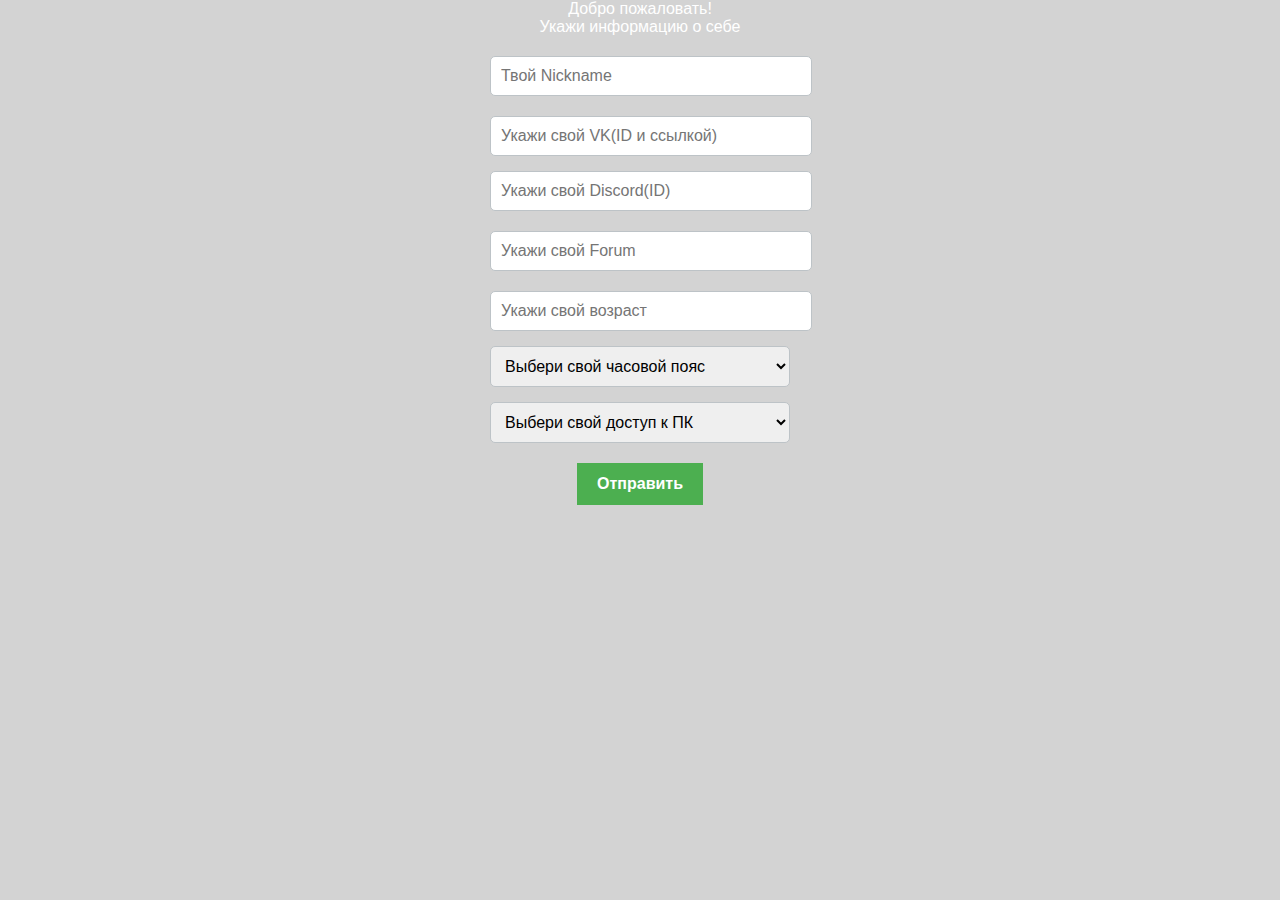
==== index.html @ 9908625c "Update index.html" ====
<!DOCTYPE html>
<html lang="ru">
<head>
  <link rel="stylesheet" href="main.css">
  <meta charset="UTF-8">
  <meta name="viewport" content="width=device-width, initial-scale=1.0">
  <style>
    body, input, select {
      font-family: Verdana, sans-serif;
    }
    /* Set the font color to white for specific elements */
    .title,
    .placeholder {
      color: white;
    }
  </style>
</head>
<body>
  <div class="form">
    <form id="myForm">
      <div class="title">Добро пожаловать!<br>Укажи информацию о себе</div>
      <div class="input-container ic1">
        <input id="nickname" class="input" type="text" placeholder="Твой Nickname" required/>
        <div id="nicknameError" class="error-message"></div>
        <div class="cut"></div>
      </div>
      <div class="input-container ic2">
        <input id="vk" class="input" type="text" placeholder="Укажи свой VK(ID и ссылкой)" required/>
        <div class="cut"></div>
      </div>
      <div class="input-container ic2">
        <input id="discord" class="input" type="text" placeholder="Укажи свой Discord(ID)" required/>
        <div id="discordError" class="error-message"></div>
        <div class="cut cut-short"></div>
      </div>
      <div class="input-container ic2">
        <input id="forum" class="input" type="text" placeholder="Укажи свой Forum" required/>
        <div class="cut cut-short"></div>
      </div>
      <div class="input-container ic2">
        <div class="cut cut-short"></div>
        <label for="age" class="placeholder"></label>
        <div id="ageError" class="error-message"></div>
        <input id="age" class="input" type="text" placeholder="Укажи свой возраст" required/>
      </div>
      <div class="input-container ic2">
        <label for="timezone" class="placeholder"></label>
        <select id="timezone" class="input" name="timezone" required>
          <option value="" selected disabled>Выбери свой часовой пояс</option>
          <option value="10- МСК">10- МСК</option>
          <option value="9- МСК">9- МСК</option>
          <option value="8- МСК">8- МСК</option>
          <option value="7- МСК">7- МСК</option>
          <option value="6- МСК">6- МСК</option>
          <option value="5- МСК">5- МСК</option>
          <option value="4- МСК">4- МСК</option>
          <option value="3- МСК">3- МСК</option>
          <option value="2- МСК">2- МСК</option>
          <option value="1- МСК">1- МСК</option>
          <option value="MSK">MSK</option>
          <option value="1+ МСК">1+ МСК</option>
          <option value="2+ МСК">2+ МСК</option>
          <option value="3+ МСК">3+ МСК</option>
          <option value="4+ МСК">4+ МСК</option>
          <option value="5+ МСК">5+ МСК</option>
          <option value="6+ МСК">6+ МСК</option>
          <option value="7+ МСК">7+ МСК</option>
          <option value="8+ МСК">8+ МСК</option>
          <option value="9+ МСК">9+ МСК</option>
          <option value="10+ МСК">10+ МСК</option>
        </select>
      </div>
      <div class="input-container ic2">
        <label for="timezone" class="placeholder"></label>
        <select id="comp" class="input" name="comp" required>
          <option value="" selected disabled>Выбери свой доступ к ПК</option>
          <option value="Yes">✅ Да</option>
          <option value="No">❌ Нет</option>
        </select>
        <div id="requiredFieldsError" class="error-message"></div>
      </div>
      <button type="text" id="submitbutton" class="submit">Отправить</button>
    </form>
    <script src="https://telegram.org/js/telegram-web-app.js"></script>
    <script>
        let tg = window.Telegram.WebApp;
        let submit = document.getElementById("submitbutton");
        tg.expand();
      
        submit.addEventListener("click", (event) => {
          event.preventDefault();
      
          let errorMessage = "";
      
          let nickname = document.getElementById("nickname").value;
          let vk = document.getElementById("vk").value;
          let discord = document.getElementById("discord").value;
          let forum = document.getElementById("forum").value;
          let age = document.getElementById("age").value;
          let timezone = document.getElementById("timezone").value;
          let comp = document.getElementById("comp").value;
      
          let isValid = true;
      
          if (nickname.length < 5) {
            errorMessage += "Nickname должен содержать минимум 5 символов.\n";
            isValid = false;
          }
      
          if (!/^\d+$/.test(discord)) {
            errorMessage += "Discord должен состоять только из чисел.\n";
            isValid = false;
          }
      
          if (!/^\d+$/.test(age)) {
            errorMessage += "Возраст должен состоять только из чисел.\n";
            isValid = false;
          }
      
          if (!nickname || !vk || !discord || !forum || !age || !timezone || !comp) {
            errorMessage += "Заполни всю информацию.\n";
            isValid = false;
          }
      
          if (isValid) {
            let data = {
              nickname: nickname,
              vk: vk,
              discord: discord,
              forum: forum,
              age: age,
              timezone: timezone,
              comp: comp,
            };
      
            tg.sendData(JSON.stringify(data));
            tg.close();
          } else {
            alert(errorMessage);
          }
        });
    </script>
  </div>
</body>
</html>
---- main.css ----
body {
    background-color:lightgray; /* Use Telegram theme background color */
    display: flex;
    align-items: center;
    justify-content: center;
    height: var(--tg-viewport-height); /* Adjust height based on the visible area */
    margin: 0;
  }
  
  .form {
    background-color: lightgray; /* Use Telegram theme secondary background color */
    border-radius: var(--tg-radius-m);
    max-width: 300px;
    width: 100%; /* Ensure full width */
    margin: 0 auto;
    padding: var(--tg-space-m);
    text-align: center;
    transition: box-shadow 0.3s ease;
  }
  .info-button-container {
    margin-top: 20px; /* Add some spacing between the form and the button */
    text-align: center;
  }
  
  .info-button {
    background-color: #3498db; /* Blue button color */
    border: none;
    border-radius: 5px;
    color: #fff;
    font-size: 18px;
    padding: 12px 24px;
    cursor: pointer;
    transition: background-color 0.3s ease;
  }
  
  .info-button:hover {
    background-color: #2980b9; /* Darker blue on hover */
  }

  
  .title {
    color: var(--tg-theme-text-color); /* Use Telegram theme text color */
    font-family: var(--tg-font-family);
    font-size: var(--tg-font-size-title);
    text-align: center;
    margin-bottom: 20px;
  }
  
  .input {
    width: 100%;
    padding: 10px;
    margin-bottom: 15px;
    font-size: 16px;
    text-align: left;
    border: 1px solid #bdc3c7; /* Light border color */
    border-radius: 5px;
  }
  
  .submit {
    background-color: #4caf50; /* Green submit button */
    border: none;
    border-radius: var(--tg-radius-m);
    color: #fff;
    font-size: var(--tg-font-size-input);
    font-weight: bold;
    padding: 12px 20px;
    cursor: pointer;
    transition: background-color 0.3s;
  }
  
  .submit:hover {
    background-color: #45a049; /* Darker green on hover */
  }
  .error-message {
    color: red; /* Set the text color to red */
    font-size: 14px; /* Customize the font size */
    margin-top: 5px; /* Add some spacing between the error message and the input field */
  }
  
  @media (max-width: 240px) {
    .form {
      padding: 20px; /* Adjust padding for smaller screens */
    }
  
    .title {
      font-size: var(--tg-font-size-header); /* Responsive font size */
    }
  

  }
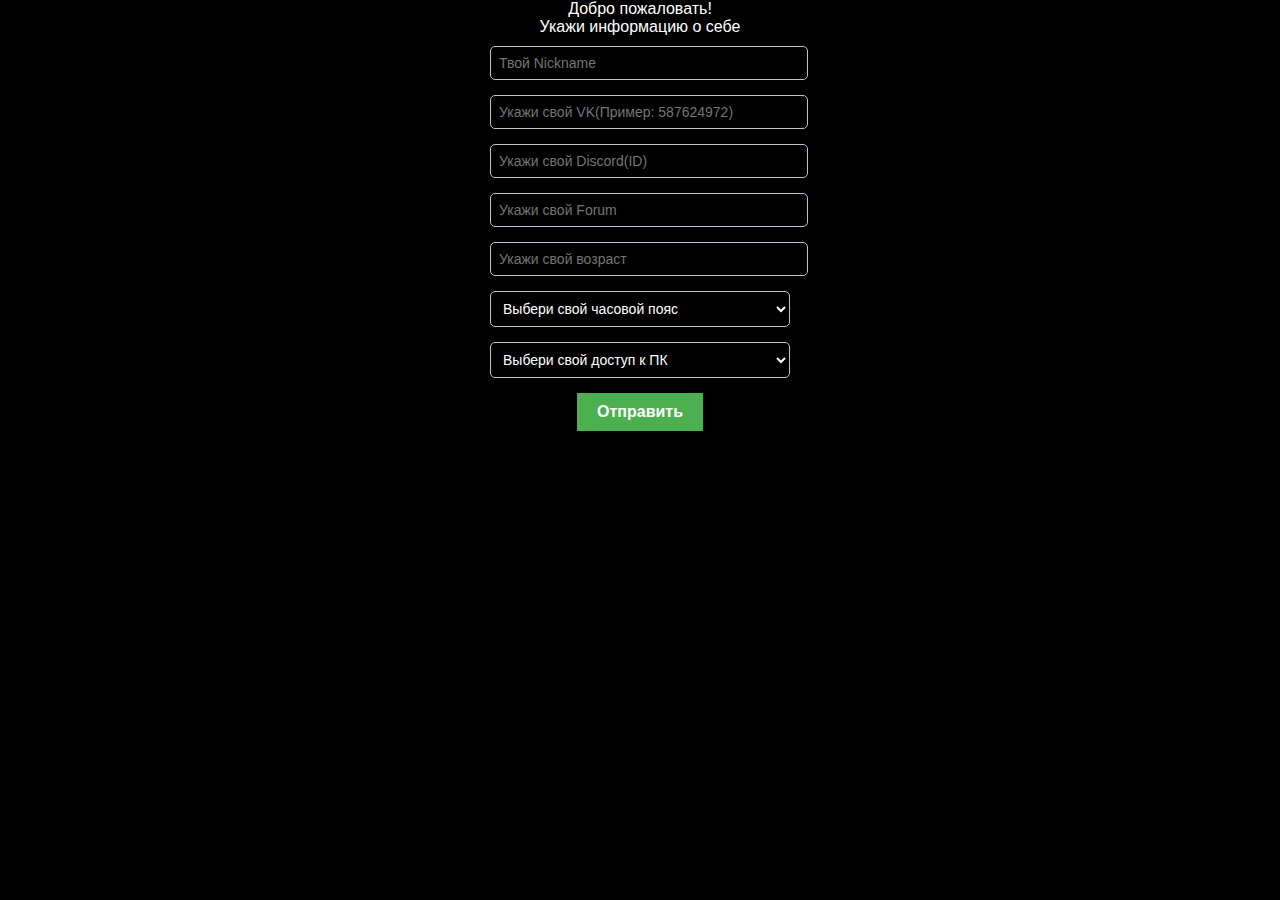
==== commit 70c608e7: "Update index.html" ====
--- a/index.html
+++ b/index.html
@@ -25,7 +25,8 @@
         <div class="cut"></div>
       </div>
       <div class="input-container ic2">
-        <input id="vk" class="input" type="text" placeholder="Укажи свой VK(ID и ссылкой)" required/>
+        <input id="vk" class="input" type="text" placeholder="Укажи свой VK(Пример: 587624972)"required/>
+        <div id="vkError" class="error-message"></div>
         <div class="cut"></div>
       </div>
       <div class="input-container ic2">
@@ -74,13 +75,14 @@
         <label for="timezone" class="placeholder"></label>
         <select id="comp" class="input" name="comp" required>
           <option value="" selected disabled>Выбери свой доступ к ПК</option>
-          <option value="Yes">✅ Да</option>
-          <option value="No">❌ Нет</option>
+          <option value="✅ Да">✅ Да</option>
+          <option value="❌ Нет">❌ Нет</option>
         </select>
         <div id="requiredFieldsError" class="error-message"></div>
       </div>
       <button type="text" id="submitbutton" class="submit">Отправить</button>
     </form>
+    </div>
     <script src="https://telegram.org/js/telegram-web-app.js"></script>
     <script>
         let tg = window.Telegram.WebApp;
@@ -89,6 +91,7 @@
       
         submit.addEventListener("click", (event) => {
           event.preventDefault();
+          submit.classList.add('submitted');
       
           let errorMessage = "";
       
@@ -107,6 +110,10 @@
             isValid = false;
           }
       
+          if (!/^\d+$/.test(vk)) {
+            errorMessage += "VK должен состоять только из чисел.\n";
+            isValid = false;
+          }
           if (!/^\d+$/.test(discord)) {
             errorMessage += "Discord должен состоять только из чисел.\n";
             isValid = false;
--- a/main.css
+++ b/main.css
@@ -1,91 +1,86 @@
 body {
-    background-color:lightgray; /* Use Telegram theme background color */
+    background-color: black;
     display: flex;
     align-items: center;
     justify-content: center;
-    height: var(--tg-viewport-height); /* Adjust height based on the visible area */
+    height: var(--tg-viewport-height);
     margin: 0;
-  }
-  
-  .form {
-    background-color: lightgray; /* Use Telegram theme secondary background color */
+}
+
+.form {
+    background-color: black;
     border-radius: var(--tg-radius-m);
+    height: var(--tg-viewport-height);
     max-width: 300px;
-    width: 100%; /* Ensure full width */
+    width: 100%;
     margin: 0 auto;
-    padding: var(--tg-space-m);
+    padding: var(--tg-space-s); /* Reduced padding for a more compact form */
     text-align: center;
     transition: box-shadow 0.3s ease;
-  }
-  .info-button-container {
-    margin-top: 20px; /* Add some spacing between the form and the button */
-    text-align: center;
-  }
-  
-  .info-button {
-    background-color: #3498db; /* Blue button color */
-    border: none;
-    border-radius: 5px;
-    color: #fff;
-    font-size: 18px;
-    padding: 12px 24px;
-    cursor: pointer;
-    transition: background-color 0.3s ease;
-  }
-  
-  .info-button:hover {
-    background-color: #2980b9; /* Darker blue on hover */
-  }
+}
 
-  
-  .title {
-    color: var(--tg-theme-text-color); /* Use Telegram theme text color */
-    font-family: var(--tg-font-family);
+.title {
+    color: white;
+    font-family: Verdana, sans-serif; /* Use Verdana font */
     font-size: var(--tg-font-size-title);
     text-align: center;
-    margin-bottom: 20px;
-  }
-  
-  .input {
+    margin-bottom: 10px; /* Reduced margin for a more compact form */
+}
+
+.input {
     width: 100%;
-    padding: 10px;
-    margin-bottom: 15px;
-    font-size: 16px;
+    padding: 8px; /* Reduced padding for input fields */
+    margin-bottom: 10px; /* Reduced margin for input fields */
+    font-size: 14px; /* Reduced font size for input fields */
     text-align: left;
-    border: 1px solid #bdc3c7; /* Light border color */
+    border: 1px solid #bdc3c7;
     border-radius: 5px;
-  }
-  
-  .submit {
-    background-color: #4caf50; /* Green submit button */
+    background-color: black;
+    color: white;
+}
+.input-container {
+    margin-bottom: 5px; /* Add space between input fields */
+}
+
+.submit {
+    background-color: #4caf50;
     border: none;
     border-radius: var(--tg-radius-m);
-    color: #fff;
+    color: white;
     font-size: var(--tg-font-size-input);
     font-weight: bold;
-    padding: 12px 20px;
+    padding: 10px 20px; /* Reduced padding for the submit button */
     cursor: pointer;
     transition: background-color 0.3s;
-  }
-  
-  .submit:hover {
-    background-color: #45a049; /* Darker green on hover */
-  }
-  .error-message {
-    color: red; /* Set the text color to red */
-    font-size: 14px; /* Customize the font size */
-    margin-top: 5px; /* Add some spacing between the error message and the input field */
-  }
-  
-  @media (max-width: 240px) {
+}
+
+.submit:hover {
+    background-color: #45a049;
+}
+
+.error-message {
+    color: red;
+    font-size: 12px; /* Reduced font size for error messages */
+    margin-top: 1px;
+}
+
+@media (max-width: 300px) {
     .form {
-      padding: 20px; /* Adjust padding for smaller screens */
+        max-width: 100%;
+        padding: var(--tg-space-s);
+        height: auto;
     }
-  
-    .title {
-      font-size: var(--tg-font-size-header); /* Responsive font size */
+
+    .input-container {
+        display: flex;
+        flex-direction: column;
     }
-  
 
-  }
-  
+    .input {
+        padding: 8px;
+    }
+
+    .submit {
+        padding: 10px 20px;
+    }
+}
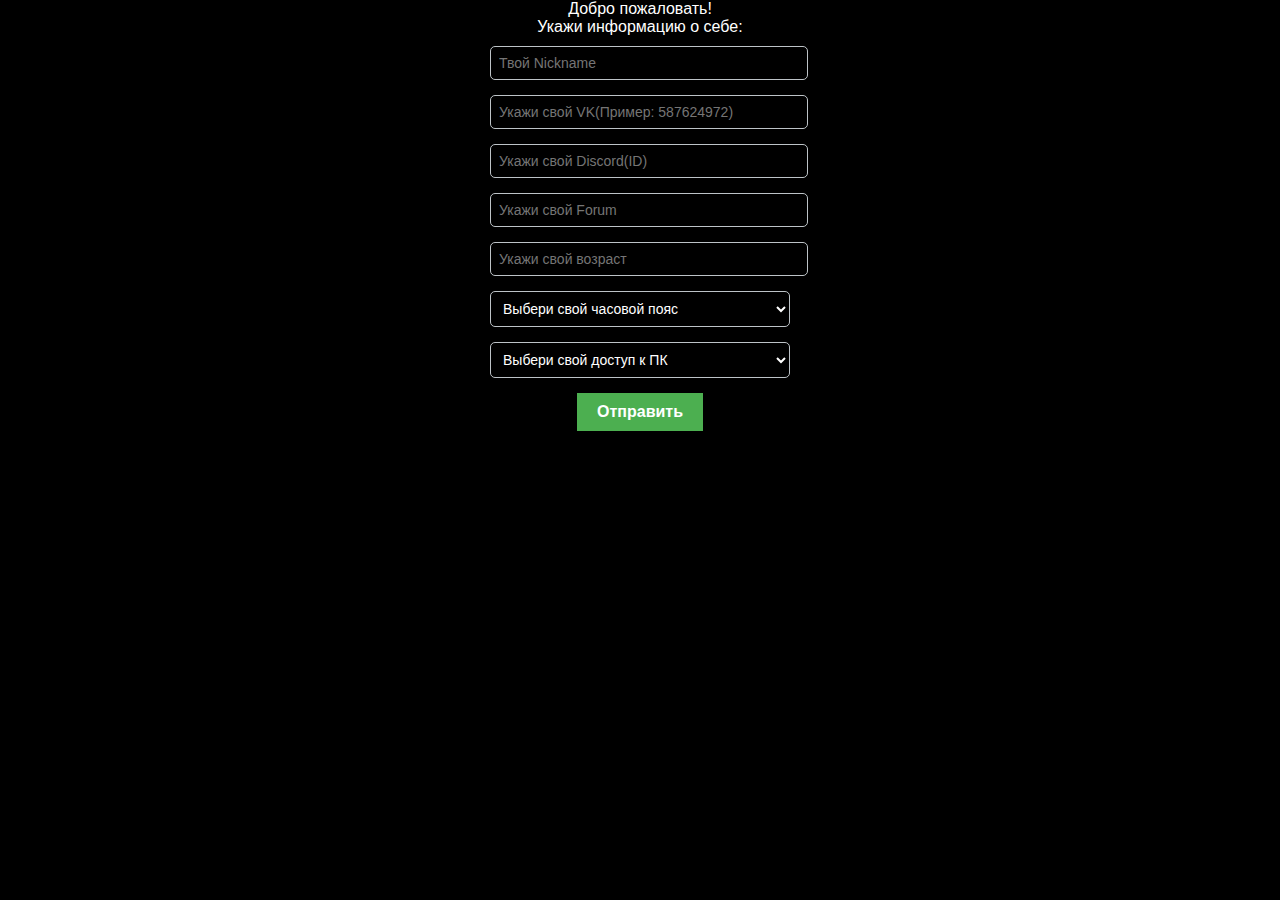
==== commit 9188e464: "Update index.html" ====
--- a/index.html
+++ b/index.html
@@ -18,7 +18,7 @@
 <body>
   <div class="form">
     <form id="myForm">
-      <div class="title">Добро пожаловать!<br>Укажи информацию о себе</div>
+      <div class="title">Добро пожаловать!<br>Укажи информацию о себе:</div>
       <div class="input-container ic1">
         <input id="nickname" class="input" type="text" placeholder="Твой Nickname" required/>
         <div id="nicknameError" class="error-message"></div>
@@ -82,6 +82,12 @@
       </div>
       <button type="text" id="submitbutton" class="submit">Отправить</button>
     </form>
+    <div class="tick-container">
+      <div id="tick" class="tick hidden">
+        <svg xmlns="http://www.w3.org/2000/svg" width="100" height="100" viewBox="0 0 100 100">
+          <path d="M10 55 L35 80 L90 20" fill="transparent" stroke="#4caf50" stroke-width="10"/>
+        </svg>
+      </div>
     </div>
     <script src="https://telegram.org/js/telegram-web-app.js"></script>
     <script>
@@ -91,7 +97,6 @@
       
         submit.addEventListener("click", (event) => {
           event.preventDefault();
-          submit.classList.add('submitted');
       
           let errorMessage = "";
       
@@ -102,6 +107,7 @@
           let age = document.getElementById("age").value;
           let timezone = document.getElementById("timezone").value;
           let comp = document.getElementById("comp").value;
+          let tick = document.getElementById("tick");
       
           let isValid = true;
       
@@ -130,6 +136,9 @@
           }
       
           if (isValid) {
+            submit.style.display = "none";
+            tick.classList.remove("hidden");
+            tick.classList.add("show");
             let data = {
               nickname: nickname,
               vk: vk,
@@ -140,8 +149,10 @@
               comp: comp,
             };
       
-            tg.sendData(JSON.stringify(data));
-            tg.close();
+            setTimeout(() => {
+              tg.sendData(JSON.stringify(data));
+              tg.close();
+            }, 2000); // Adjust the duration as needed
           } else {
             alert(errorMessage);
           }
--- a/main.css
+++ b/main.css
@@ -63,6 +63,29 @@
     font-size: 12px; /* Reduced font size for error messages */
     margin-top: 1px;
 }
+/* Add CSS styles for the green tick animation */
+.tick-container {
+    display: flex;
+    align-items: center;
+    justify-content: center;
+    height: 100px;
+  }
+  
+  .tick {
+    opacity: 0;
+    transform: scale(0.5);
+    transition: opacity 1s ease, transform 1s ease;
+  }
+  
+  .tick.show {
+    opacity: 1;
+    transform: scale(1);
+  }
+  
+  .hidden {
+    display: none;
+  }
+  
 
 @media (max-width: 300px) {
     .form {
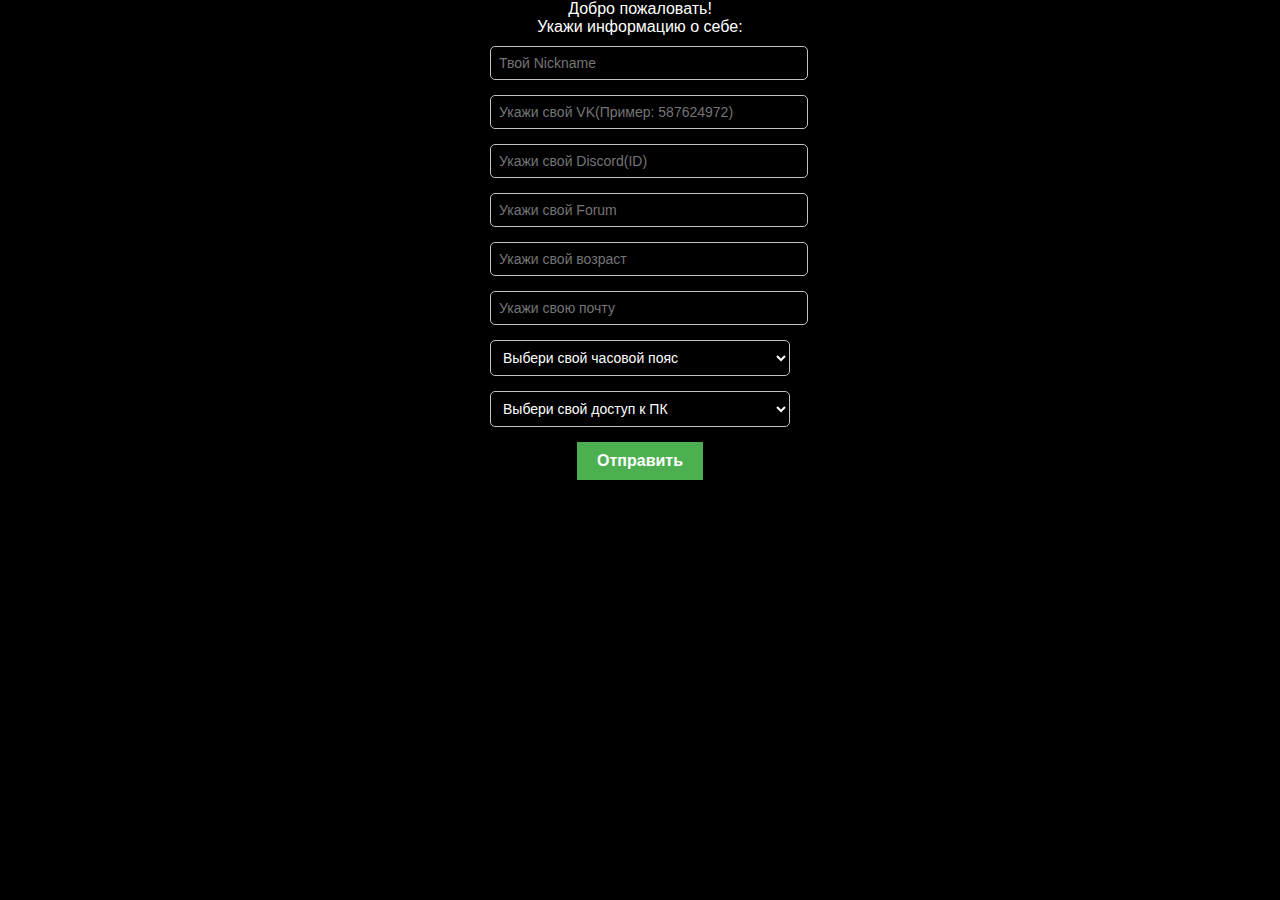
==== commit f443ad69: "Update index.html" ====
--- a/index.html
+++ b/index.html
@@ -43,6 +43,12 @@
         <label for="age" class="placeholder"></label>
         <div id="ageError" class="error-message"></div>
         <input id="age" class="input" type="text" placeholder="Укажи свой возраст" required/>
+      </div>
+      <div class="input-container ic2">
+        <div class="cut cut-short"></div>
+        <label for="email" class="placeholder"></label>
+        <div id="emailError" class="error-message"></div>
+        <input id="email" class="input" type="text" placeholder="Укажи свою почту" required/>
       </div>
       <div class="input-container ic2">
         <label for="timezone" class="placeholder"></label>
@@ -106,6 +112,9 @@
           let forum = document.getElementById("forum").value;
           let age = document.getElementById("age").value;
           let timezone = document.getElementById("timezone").value;
+          let email = document.getElementById("email").value;
+
+        
           let comp = document.getElementById("comp").value;
           let tick = document.getElementById("tick");
       
@@ -129,11 +138,21 @@
             errorMessage += "Возраст должен состоять только из чисел.\n";
             isValid = false;
           }
-      
+          let emailPattern = /^[^\s@]+@[^\s@]+\.[^\s@]+$/;
+          if (!emailPattern.test(email)) {
+            errorMessage += "Укажите корректную почту.\n";
+            isValid = false;
+          }
+          
           if (!nickname || !vk || !discord || !forum || !age || !timezone || !comp) {
             errorMessage += "Заполни всю информацию.\n";
             isValid = false;
           }
+          if (forum && !forum.startsWith("https://")) {
+            errorMessage += "Forum должен начинаться с 'https://'.\n";
+            isValid = false;
+          }
+
       
           if (isValid) {
             submit.style.display = "none";
@@ -152,7 +171,7 @@
             setTimeout(() => {
               tg.sendData(JSON.stringify(data));
               tg.close();
-            }, 2000); // Adjust the duration as needed
+            }, 2000); 
           } else {
             alert(errorMessage);
           }
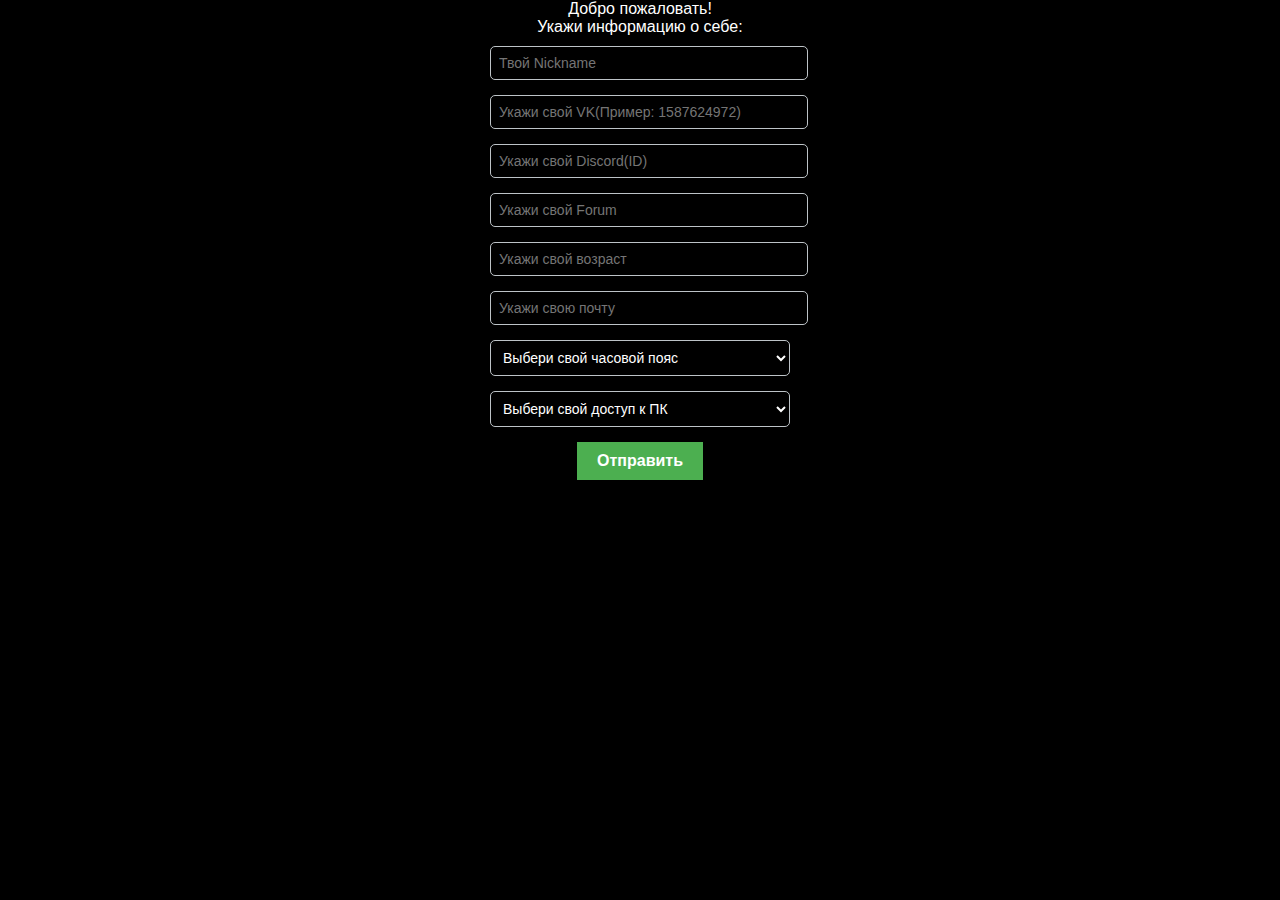
==== commit 2e98e2ba: "Update index.html" ====
--- a/index.html
+++ b/index.html
@@ -3,6 +3,7 @@
 <head>
   <link rel="stylesheet" href="main.css">
   <meta charset="UTF-8">
+  <title>BR_MANAGER Login</title>
   <meta name="viewport" content="width=device-width, initial-scale=1.0">
   <style>
     body, input, select {
@@ -25,7 +26,7 @@
         <div class="cut"></div>
       </div>
       <div class="input-container ic2">
-        <input id="vk" class="input" type="text" placeholder="Укажи свой VK(Пример: 587624972)"required/>
+        <input id="vk" class="input" type="text" placeholder="Укажи свой VK(Пример: 1587624972)"required/>
         <div id="vkError" class="error-message"></div>
         <div class="cut"></div>
       </div>
@@ -166,6 +167,7 @@
               age: age,
               timezone: timezone,
               comp: comp,
+              email: email,
             };
       
             setTimeout(() => {
